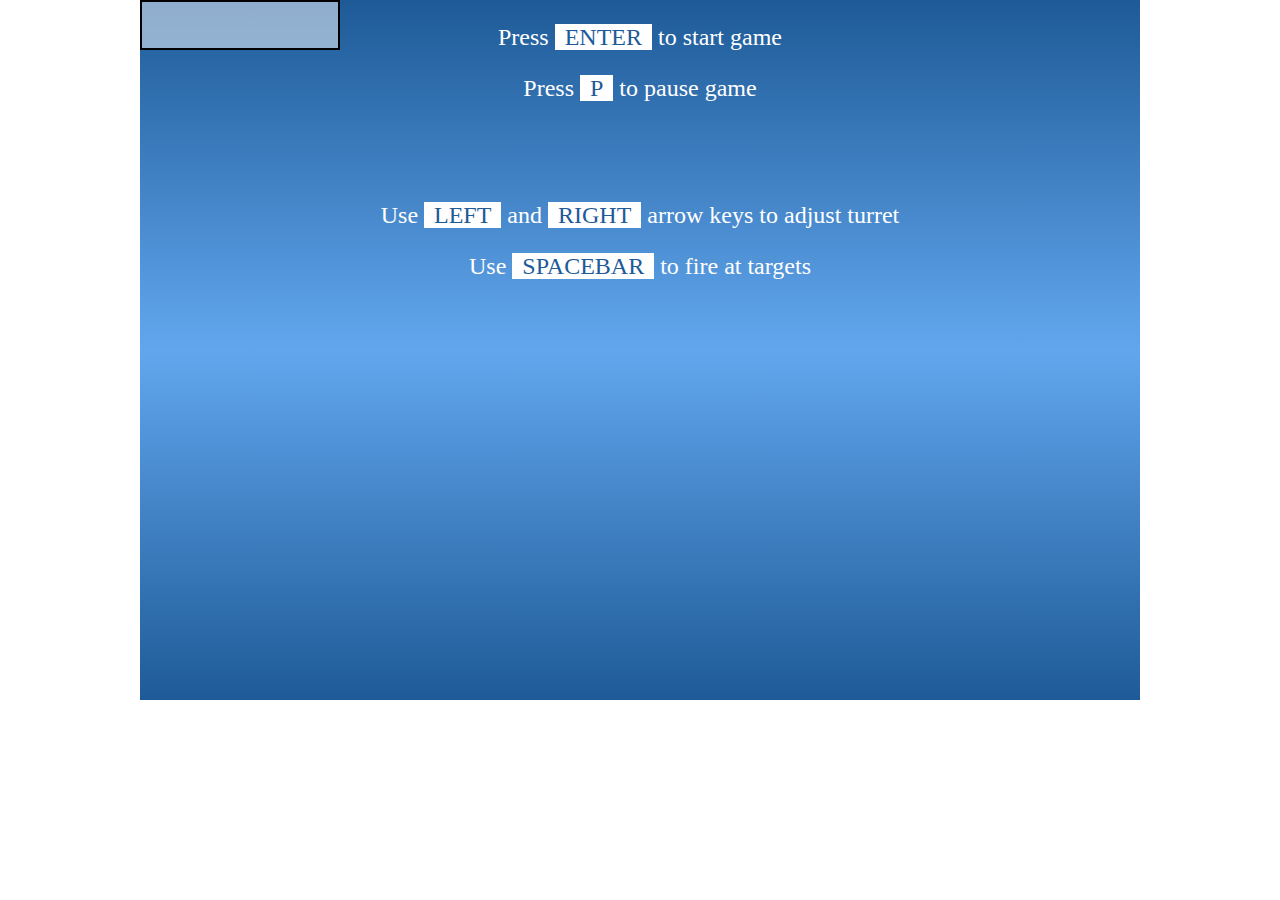
==== nocanvas.html @ 4cc7dcd5 "moving target logic" ====
<!DOCTYPE html>
<html>
<head>
<title>Target Practice</title>
<meta charset="utf-8">
<link rel="stylesheet" type="text/css" href="css/style.css">
<script type="application/javascript" src="https://ajax.googleapis.com/ajax/libs/jquery/3.4.1/jquery.min.js"></script>
<script type="application/javascript">

var game = {};
game.width=1000;
game.height=700;
game.started=false;

var turret={};
turret.width=22;
turret.length=200;
turret.angle=90;
turret.x=game.width / 2;
// offset (0 = edge of game field, 0.5 = half-way outside game field, 1 = fully outside gamefield) 
// value of 0 you can see the edge of turret when it rotates, 0.5 is MOST EFFECTIVE for hiding this, and > 0.5 is not needed
// and negative value moves it further inside the game field
turret.offset=0.5;
//turret.width / 2 because 0 is the edge of the screen, but in order for the shots to align with the turret, the transform of the turret moves it away from the edge
// turret width of 20 with a bottom-position of -10 (move down 20/2) moves the turret to the edge (i.e., 0)
// so moving it down one more half of turret width 10 (20/2), allows us to hide the bottom edge of turret in the game's border when it rotates
turret.y=0 - (turret.width * turret.offset);

var shot={};
shot.width=22;
shot.height=22;
shot.speed=2;

// calculate starting position of shot based off of turret's current position
function calculate_shot()
{

  var angle = turret.angle / 180 * Math.PI;
  
  shot.x = game.width - (turret.length * Math.cos(angle) + turret.x) - (shot.width / 2);
  shot.y = game.height - (turret.length * Math.sin(angle) + turret.y) - (shot.height / 2);

}

$(document).ready(function()
{

  $("#game, #game_frame")
    .width(game.width)
    .height(game.height);

  $("#turret")
    .width(turret.length)
    .height(turret.width)
    .css(
      {
        "bottom": -1 * (turret.width * (turret.offset + 0.5)) + "px",
        "left": game.width/2 - turret.length + "px"
      });
      
  $(".target").data(
  {
    "hit": false,
    "timeout": 0,
    "speed": Math.random()*5+4,
    "max": false
  });

  $(document).keydown(function(e)
  {
      
  
    if(e.keyCode==87)
      turret.length += 10;
    else if(e.keyCode==83)
      turret.length -= 10;
    else if(e.keyCode==38)
      turret.offset -= .5
    else if(e.keyCode==40)
      turret.offset += .5
    // [enter] to start game
    if(e.keyCode == 13)
    {
      if(!game.started)
      {
        $("#message").hide();
        $("#turret").show();
        game.started=true;
        animate();
      } 
    }
    // [left arrow] to decrease angle of turret
    else if(e.keyCode==37)
    {
      if(!game.paused && game.started)
        turret.angle -= 5;
    }
    // [right arrow] to increase angle of turret
    else if(e.keyCode==39)
    {
      if(!game.paused && game.started)
        turret.angle += 5;
    }
    // [space] to shoot
    else if(e.keyCode==32)
    {
      if(!game.paused && game.started)
      {
        // calculate starting position of shot
        calculate_shot();
        
        // create and append shot
        $("<div>")
          .addClass("bullet")
          .css("left", shot.x+"px")
          .css("top", shot.y+"px")
          .width(shot.width)
          .height(shot.height)
          .data("angle", turret.angle)
          .appendTo($("#game"));
      }
    }
    // [p] to pause game
    else if(e.keyCode==80)
    {
      if(game.started)
      {
        game.paused=!game.paused;
        if(!game.paused)
        {
          $("#pause").hide();
          animate();
        }
        else
          $("#pause").show();
      }
    }
  
    // limit degree of turret
    /*
    if(turret.angle <= 20)
      turret.angle = 20;
    else if(turret.angle >= 160)
      turret.angle = 160;
    */
  
    turret.y=0 - (turret.width * turret.offset);
    $("#turret")
      .width(turret.length)
      .height(turret.width)
      .css
        ({
          "bottom": -1 * (turret.width * (turret.offset + 0.5)) + "px",
          "left": game.width/2 - turret.length + "px"
        });
    $("#turret").css("transform", "rotate(" + turret.angle + "deg)");
    
  }).mousemove(function(e)
  {
  
    var offset = $("#game").offset();
    $(".target").css(
    {
      "left": (e.clientX - offset.left),
      "top": (e.clientY - offset.top)
    });
  
  });

});
</script>
</head>

<body>

<div id="game_frame"></div>

<div id="game">
  
  <div id="message">
    <p>Press <span>ENTER</span> to start game</p>
    <p style="margin-bottom: 100px;">Press <span>P</span> to pause game</p>
    <p>Use <span>LEFT</span> and <span>RIGHT</span> arrow keys to adjust turret</p>
    <p>Use <span>SPACEBAR</span> to fire at targets</p>
  </div>
  
  <div id="pause">PAUSED</div>
  
  <div id="turret"></div>
  
  <div id="targets">
    <div class="target"></div>
  </div>
  
</div>

<script type="application/javascript">
var request_frame = (function(callback)
{
  return window.requestAnimationFrame || window.webkitRequestAnimationFrame || window.mozRequestAnimationFrame || window.oRequestAnimationFrame || window.msRequestAnimationFrame || function(callback) {window.setTimeout(callback, 1000 / 60);};
})();

function animate()
{

  if(game.paused)
  {
    return;
  }

  $(".target").each(function()
  {
  
    var target = {};
    target.x = (parseFloat($(this).css("left")));
    target.width = $(this).width();
  
    if($(this).data("max"))
    {
      if(target.x - 4 <= 0)
      {
        $(this).css("left", 0);
        $(this).data("max", false);
      }
      else
        $(this).css("left", "-=4");   
    }
    else
    {
      if(target.x+target.width +4 >= game.width)
      {
        $(this).css("left", game.width - target.width);
        $(this).data("max", true);
      }
      else
        $(this).css("left", "+=4");
    }
  
    
    //if((x + ) >= game.width)
    
  
  });

  $(".bullet").each(function()
  {

    var angle = $(this).data("angle") / 180 * Math.PI;
    
    $(this).css(
    {
      "left": "-=" + (Math.cos(angle) * shot.speed),
      "top": "-=" + (Math.sin(angle) * shot.speed)
    });
    
    var x = (parseFloat($(this).css("left")));
    var y = (parseFloat($(this).css("top")));
    
    
    // offset needed for top and left because that's where the origin is located
    var hit =
    // top boundary
    ((y + shot.height) <= 0) ||
    // bottom boundary
    ((y) >= game.height) ||
    // left boundary
    ((x + shot.width) <= 0) ||
    // right boundary
    ((x) >= game.width);

    // calculate shot hitting a target if it hasn't already hit a boundary
    if(!hit)
    {
      $(".target").each(function()
      {
  
        var target = {};
        target.x = (parseFloat($(this).css("left")));
        target.y = (parseFloat($(this).css("top")));
        target.width = $(this).width();
        target.height = $(this).height();
        
        var target_hit = ( ((x + shot.width) >= target.x ) && (x <= (target.x + target.width) ) ) && ( ((y + shot.height) >= target.y)  &&  (y <= (target.y + target.height))  );
      
        if(target_hit)
          $(this).data("hit", true);
      
        hit = hit || target_hit;
      
      });
    }
    
    
    
    if(hit)
      $(this).remove();

  });

  document.title = $(".bullet").length;

  request_frame(function()
  {
    animate();
  });

}
</script>

</body>
</html>
---- css/style.css ----
#game, #game_frame {
  background: linear-gradient(#1e5a97, #62a7ee, #1e5a97);
  margin: auto;
  position: absolute;
  top: 0;
  left: 0;
  right: 0;
  z-index: 0;
}

#game_frame {
  background: none;
  box-shadow: 0 0 0 1000px #fff;
  z-index: 1;
}

.bullet {
  border: 2px solid #000;
  background: rgba(255, 255, 255, 0.5);
  display: inline-block;
  position: absolute;
  box-sizing: border-box;
  border-radius: 9999px;
  z-index: 1;
}

#turret {
  background: #000;
  position: absolute;
  transform-origin: 100% 50%;
  transform: rotate(90deg);
  z-index: 2;
  display: none;
}

#message {
  font: 18pt calibri;
  color: #fff;
  text-align: center;
  position: absolute;
  width: 100%;
  height: 100%;
  z-index: 3;
}

#message span {
  background: #fff;
  color: #1e5a97;
  padding: 0 10px;
}

#pause {
  font: 28pt calibri;
  background: #fff;
  color: #1e5a97;
  text-align: center;
  width: 100%;
  height: 38pt;
  line-height: 38pt;
  position: absolute;
  top: 0;
  bottom: 0;
  margin: auto;
  opacity: 0.7;
  z-index: 4;
  display: none;
}

#targets {
  position: absolute;
  width: 100%;
  height: 100%;
}

.target {
  box-sizing: border-box;
  border: 2px solid #000;
  background: rgba(255, 255, 255, 0.5);
  width: 200px;
  height: 50px;
  position: absolute;
  top: 0;
  left: 0;
}
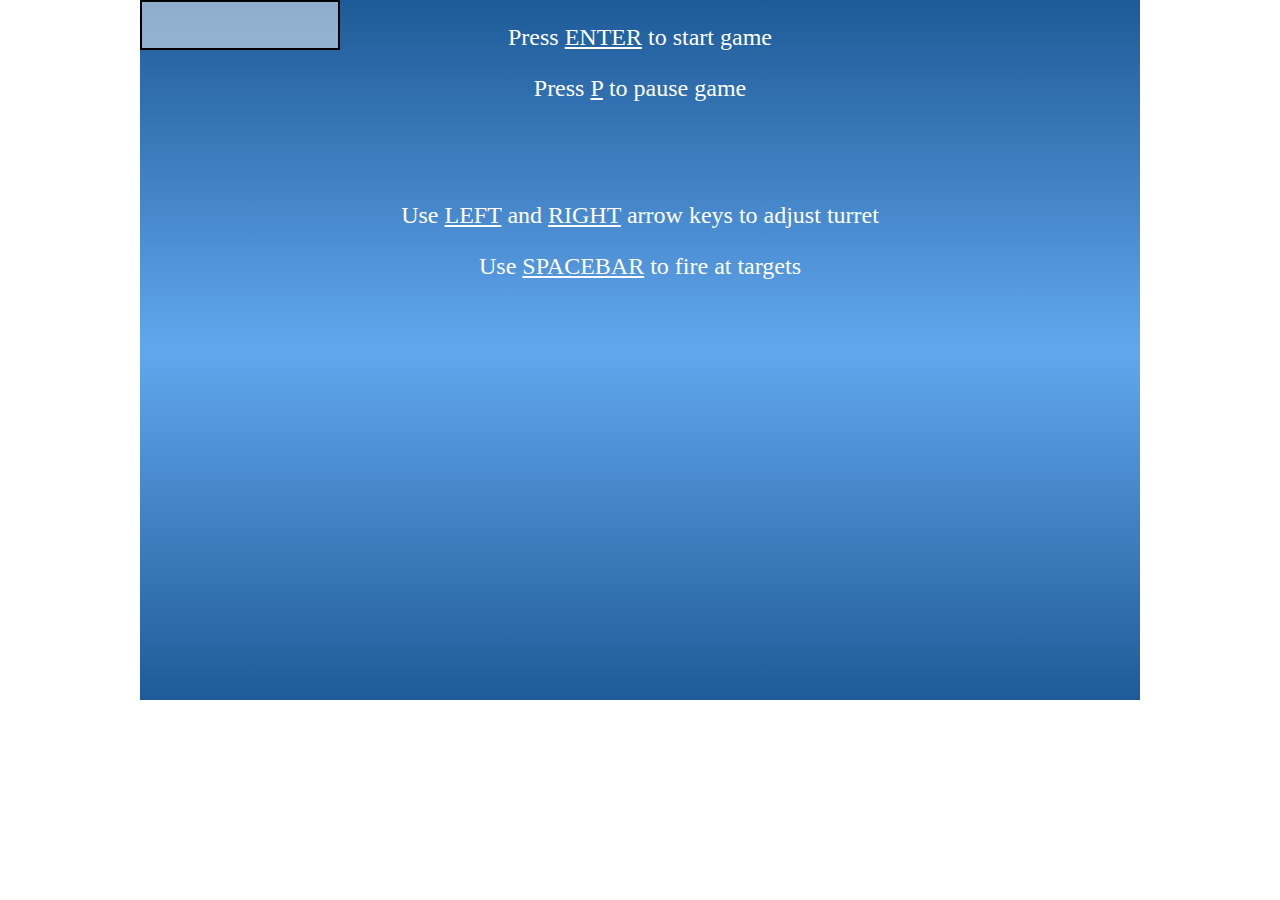
==== commit 86e68f18: "score system implemented" ====
--- a/nocanvas.html
+++ b/nocanvas.html
@@ -11,6 +11,7 @@
 game.width=1000;
 game.height=700;
 game.started=false;
+game.score=0;
 
 var turret={};
 turret.width=22;
@@ -60,9 +61,9 @@
       
   $(".target").data(
   {
-    "hit": false,
-    "timeout": 0,
-    "speed": Math.random()*5+4,
+    "prev_hit": false,
+    "timeout": 10000,
+    "speed": Math.random()*10+2,
     "max": false
   });
 
@@ -178,10 +179,10 @@
 <div id="game">
   
   <div id="message">
-    <p>Press <span>ENTER</span> to start game</p>
-    <p style="margin-bottom: 100px;">Press <span>P</span> to pause game</p>
-    <p>Use <span>LEFT</span> and <span>RIGHT</span> arrow keys to adjust turret</p>
-    <p>Use <span>SPACEBAR</span> to fire at targets</p>
+    <p>Press <u>ENTER</u> to start game</p>
+    <p style="margin-bottom: 100px;">Press <u>P</u> to pause game</p>
+    <p>Use <u>LEFT</u> and <u>RIGHT</u> arrow keys to adjust turret</p>
+    <p>Use <u>SPACEBAR</u> to fire at targets</p>
   </div>
   
   <div id="pause">PAUSED</div>
@@ -214,29 +215,48 @@
     var target = {};
     target.x = (parseFloat($(this).css("left")));
     target.width = $(this).width();
-  
-    if($(this).data("max"))
-    {
-      if(target.x - 4 <= 0)
-      {
-        $(this).css("left", 0);
-        $(this).data("max", false);
+    
+  
+    var speed = $(this).data("speed");
+    var timeout = new Date() - $(this).data("timeout");
+  
+    // don't move for 3 seconds after target has been hit
+    if(timeout >= 3000)
+    {
+      // allow target to be hit again to increase score
+      $(this).data("prev_hit", false);
+      
+      if($(this).data("max"))
+      {
+        if(target.x - speed <= 0)
+        {
+          $(this).css("left", 0);
+          $(this).data(
+          {
+            "max": false,
+            "speed": Math.random()*10+2
+          });
+        }
+        else
+          $(this).css("left", "-=" + speed);   
       }
       else
-        $(this).css("left", "-=4");   
-    }
-    else
-    {
-      if(target.x+target.width +4 >= game.width)
-      {
-        $(this).css("left", game.width - target.width);
-        $(this).data("max", true);
+      {
+        if(target.x+target.width + speed >= game.width)
+        {
+          $(this).css("left", game.width - target.width);
+          $(this).data(
+          {
+            "max": true,
+            "speed": Math.random()*10+2
+          });
+        }
+        else
+          $(this).css("left", "+=" + speed);
       }
-      else
-        $(this).css("left", "+=4");
-    }
-  
-    
+    }
+    //else
+      //$(this).data("timeout", timeout-1);
     //if((x + ) >= game.width)
     
   
@@ -283,7 +303,18 @@
         var target_hit = ( ((x + shot.width) >= target.x ) && (x <= (target.x + target.width) ) ) && ( ((y + shot.height) >= target.y)  &&  (y <= (target.y + target.height))  );
       
         if(target_hit)
-          $(this).data("hit", true);
+        {
+          // initialize time for target inactivity (even if it gets hit again when inactive, but it won't increase score)
+          $(this).data("timeout", new Date());
+          
+          // don't increase score if target is in inactive state
+          //[update] adjust score according to target hit
+          if(!$(this).data("prev_hit"))
+            game.score++;
+            
+          // assign prev_hit value
+          $(this).data("prev_hit", true);
+        }
       
         hit = hit || target_hit;
       
@@ -297,7 +328,8 @@
 
   });
 
-  document.title = $(".bullet").length;
+  //document.title = $(".bullet").length;
+  document.title=game.score;
 
   request_frame(function()
   {
--- a/css/style.css
+++ b/css/style.css
@@ -43,12 +43,6 @@
   z-index: 3;
 }
 
-#message span {
-  background: #fff;
-  color: #1e5a97;
-  padding: 0 10px;
-}
-
 #pause {
   font: 28pt calibri;
   background: #fff;
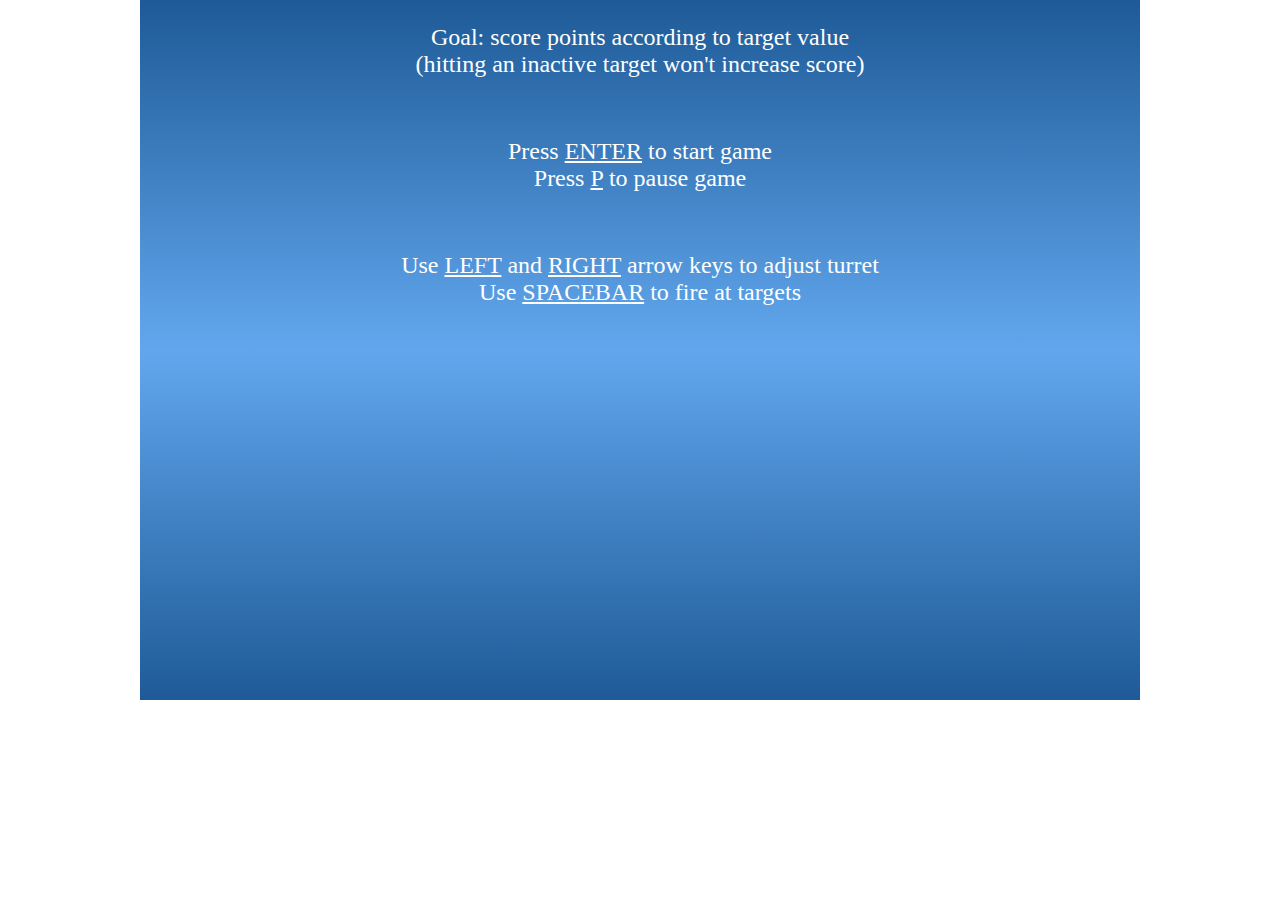
==== commit 323965dc: "assign values to targets dynamically" ====
--- a/nocanvas.html
+++ b/nocanvas.html
@@ -30,7 +30,7 @@
 var shot={};
 shot.width=22;
 shot.height=22;
-shot.speed=2;
+shot.speed=4;
 
 // calculate starting position of shot based off of turret's current position
 function calculate_shot()
@@ -59,12 +59,20 @@
         "left": game.width/2 - turret.length + "px"
       });
       
-  $(".target").data(
-  {
-    "prev_hit": false,
-    "timeout": 10000,
-    "speed": Math.random()*10+2,
-    "max": false
+  $.each($(".target"), function(index, value)
+  {
+    $(this)
+      .data(
+        {
+          "prev_hit": false,
+          "timeout": 10000,
+          "speed": Math.random()*10+2,
+          "max": false,
+          "value": (($(".target").length-index-1)*3+1),
+          "value": Math.pow(2, ($(".target").length-index-1))
+        })
+      .css("top", index*60 + "px")
+      .html($(this).data("value"));
   });
 
   $(document).keydown(function(e)
@@ -86,6 +94,7 @@
       {
         $("#message").hide();
         $("#turret").show();
+        $("#targets").show();
         game.started=true;
         animate();
       } 
@@ -138,12 +147,10 @@
     }
   
     // limit degree of turret
-    /*
     if(turret.angle <= 20)
       turret.angle = 20;
     else if(turret.angle >= 160)
       turret.angle = 160;
-    */
   
     turret.y=0 - (turret.width * turret.offset);
     $("#turret")
@@ -156,7 +163,9 @@
         });
     $("#turret").css("transform", "rotate(" + turret.angle + "deg)");
     
-  }).mousemove(function(e)
+  });
+  /*
+  .mousemove(function(e)
   {
   
     var offset = $("#game").offset();
@@ -167,6 +176,7 @@
     });
   
   });
+  */
 
 });
 </script>
@@ -179,10 +189,21 @@
 <div id="game">
   
   <div id="message">
-    <p>Press <u>ENTER</u> to start game</p>
-    <p style="margin-bottom: 100px;">Press <u>P</u> to pause game</p>
-    <p>Use <u>LEFT</u> and <u>RIGHT</u> arrow keys to adjust turret</p>
-    <p>Use <u>SPACEBAR</u> to fire at targets</p>
+    <p>
+      Goal: score points according to target value
+      <br>
+      (hitting an inactive target won't increase score)
+    </p>
+    <p>
+      Press <u>ENTER</u> to start game
+      <br>
+      Press <u>P</u> to pause game
+    </p>
+    <p>
+      Use <u>LEFT</u> and <u>RIGHT</u> arrow keys to adjust turret
+      <br>
+      Use <u>SPACEBAR</u> to fire at targets
+    </p>
   </div>
   
   <div id="pause">PAUSED</div>
@@ -190,7 +211,13 @@
   <div id="turret"></div>
   
   <div id="targets">
-    <div class="target"></div>
+    <div class="target">10</div>
+    <div class="target">7</div>
+    <div class="target">3</div>
+    <div class="target">1</div>
+    <div class="target">1</div>
+    <div class="target">1</div>
+    <div class="target">1</div>
   </div>
   
 </div>
@@ -224,7 +251,9 @@
     if(timeout >= 3000)
     {
       // allow target to be hit again to increase score
-      $(this).data("prev_hit", false);
+      $(this)
+        .data("prev_hit", false)
+        .css("background-color", "rgba(255, 255, 255, 0.5");
       
       if($(this).data("max"))
       {
@@ -310,10 +339,12 @@
           // don't increase score if target is in inactive state
           //[update] adjust score according to target hit
           if(!$(this).data("prev_hit"))
-            game.score++;
+            game.score+=$(this).data("value");
             
           // assign prev_hit value
-          $(this).data("prev_hit", true);
+          $(this)
+            .data("prev_hit", true)
+            .css("background-color", "rgba(0, 0, 0, 0.5)");
         }
       
         hit = hit || target_hit;
--- a/css/style.css
+++ b/css/style.css
@@ -43,6 +43,10 @@
   z-index: 3;
 }
 
+#message p {
+  margin-bottom: 60px;
+}
+
 #pause {
   font: 28pt calibri;
   background: #fff;
@@ -64,10 +68,10 @@
   position: absolute;
   width: 100%;
   height: 100%;
+  display: none;
 }
 
 .target {
-  box-sizing: border-box;
   border: 2px solid #000;
   background: rgba(255, 255, 255, 0.5);
   width: 200px;
@@ -75,4 +79,7 @@
   position: absolute;
   top: 0;
   left: 0;
+  text-align: center;
+  font: 20pt calibri;
+  line-height: 50px;
 }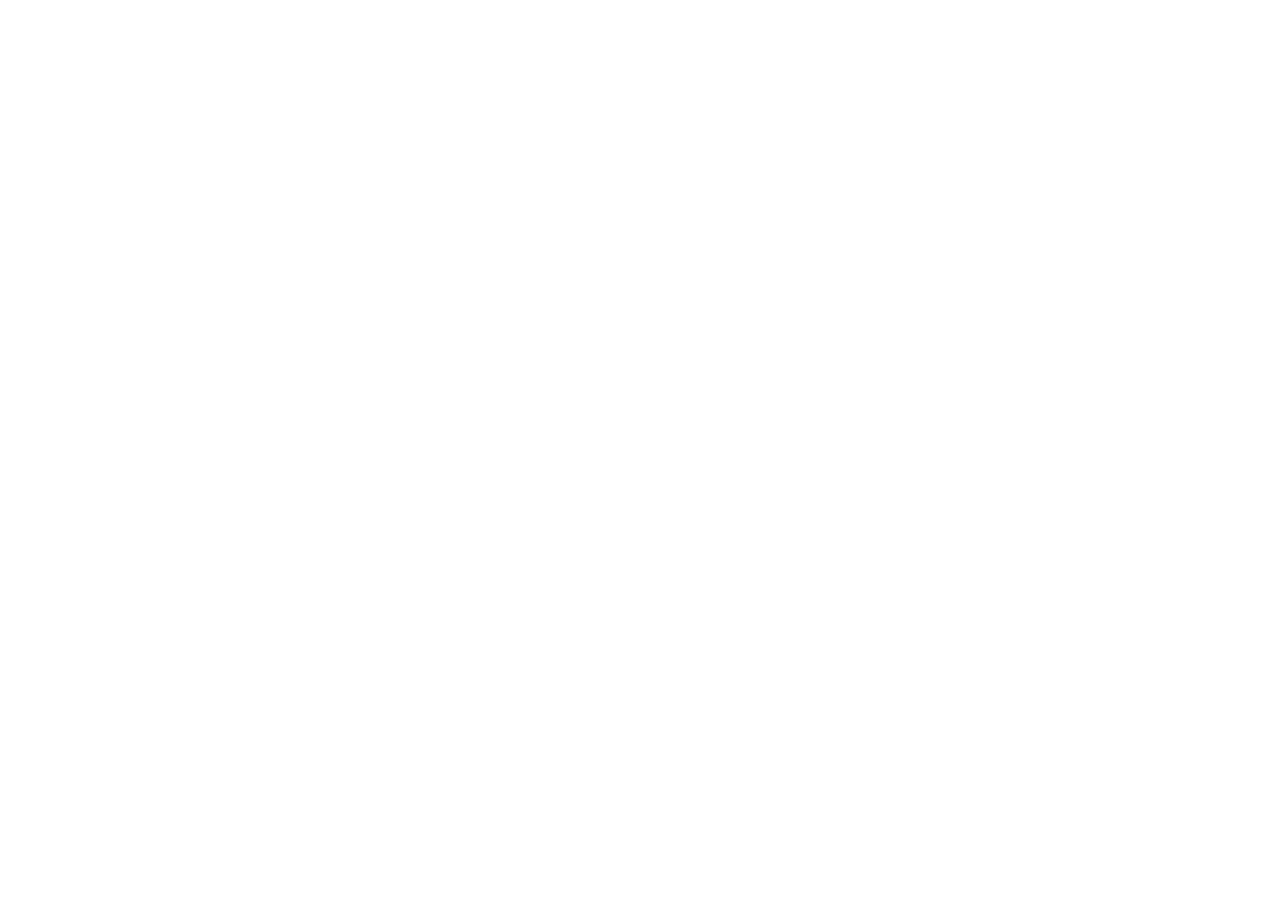
==== commit ea67fba3: "implemented submit and keeping track of time" ====
--- a/nocanvas.html
+++ b/nocanvas.html
@@ -5,13 +5,25 @@
 <meta charset="utf-8">
 <link rel="stylesheet" type="text/css" href="css/style.css">
 <script type="application/javascript" src="https://ajax.googleapis.com/ajax/libs/jquery/3.4.1/jquery.min.js"></script>
+<script type="application/javascript" src="js/angular.min.js"></script>
+<script type="application/javascript" src="js/angular-messages.min.js"></script>
 <script type="application/javascript">
+angular.module("myApp", ["ngMessages"]);
+
+var scores;
 
 var game = {};
 game.width=1000;
 game.height=700;
 game.started=false;
+game.paused_start=0;
+game.paused_time=0;
+game.start=0;
+game.end=0;
 game.score=0;
+game.hits=0;
+game.inactive_hits=0;
+game.misses=0;
 
 var turret={};
 turret.width=22;
@@ -26,12 +38,20 @@
 // turret width of 20 with a bottom-position of -10 (move down 20/2) moves the turret to the edge (i.e., 0)
 // so moving it down one more half of turret width 10 (20/2), allows us to hide the bottom edge of turret in the game's border when it rotates
 turret.y=0 - (turret.width * turret.offset);
+turret.ammo=30;
 
 var shot={};
 shot.width=22;
 shot.height=22;
 shot.speed=4;
 
+var target={};
+target.border_width=2;
+target.border_color="#000";
+target.background_color="rgba(255, 255, 255, 0.5)";
+target.width=200;
+target.height=50;
+
 // calculate starting position of shot based off of turret's current position
 function calculate_shot()
 {
@@ -46,7 +66,16 @@
 $(document).ready(function()
 {
 
-  $("#game, #game_frame")
+  // get current scores
+  $.post("scores.php",
+    {},
+    function(data)
+    {
+      scores=JSON.parse(data);
+    }
+  );
+
+  $("#game_frame, #game, #gameover")
     .width(game.width)
     .height(game.height);
 
@@ -71,7 +100,14 @@
           "value": (($(".target").length-index-1)*3+1),
           "value": Math.pow(2, ($(".target").length-index-1))
         })
-      .css("top", index*60 + "px")
+      .css(
+        {
+          "top": index*60 + "px",
+          "border": target.border_width + "px solid " + target.border_color,
+          "background-color": target.background_color,
+          "width": target.width,
+          "height": target.height
+        })
       .html($(this).data("value"));
   });
 
@@ -95,7 +131,10 @@
         $("#message").hide();
         $("#turret").show();
         $("#targets").show();
+        $("#ammo").show();
+        $("#score").show();
         game.started=true;
+        game.start=Date.now();
         animate();
       } 
     }
@@ -111,11 +150,14 @@
       if(!game.paused && game.started)
         turret.angle += 5;
     }
-    // [space] to shoot
-    else if(e.keyCode==32)
-    {
-      if(!game.paused && game.started)
-      {
+    // [f] to shoot
+    else if(e.keyCode==70)
+    {
+      if(!game.paused && game.started && turret.ammo > 0)
+      {
+      
+        turret.ammo--;
+      
         // calculate starting position of shot
         calculate_shot();
         
@@ -140,9 +182,13 @@
         {
           $("#pause").hide();
           animate();
+          game.paused_time+=(Date.now() - game.paused_start);
         }
         else
+        {
+          game.paused_start=Date.now();
           $("#pause").show();
+        }
       }
     }
   
@@ -200,9 +246,9 @@
       Press <u>P</u> to pause game
     </p>
     <p>
-      Use <u>LEFT</u> and <u>RIGHT</u> arrow keys to adjust turret
-      <br>
-      Use <u>SPACEBAR</u> to fire at targets
+      Press <u>LEFT</u> and <u>RIGHT</u> arrow keys to adjust turret
+      <br>
+      Press <u>F</u> to fire at targets
     </p>
   </div>
   
@@ -211,15 +257,75 @@
   <div id="turret"></div>
   
   <div id="targets">
-    <div class="target">10</div>
-    <div class="target">7</div>
-    <div class="target">3</div>
-    <div class="target">1</div>
-    <div class="target">1</div>
-    <div class="target">1</div>
-    <div class="target">1</div>
+    <div class="target"></div>
+    <div class="target"></div>
+    <div class="target"></div>
+    <div class="target"></div>
+    <div class="target"></div>
+    <div class="target"></div>
+    <div class="target"></div>
   </div>
   
+  <div id="score">Score: <span class="score">0</span></div>
+  <div id="ammo">Ammo: <span class="ammo">30</span></div>
+
+</div>
+
+<div id="gameover">
+
+  <form id="results" name="myForm" ng-app="myApp" onsubmit="submit_score(event)">
+    <p style="background: #fff; color: #1e5a97;">Game Over</p>
+    
+    <p>
+      Enter your initials
+      <br>
+      <input id="player" maxlength="3" type="text" name="initials" pattern="[A-Za-z]*" ng-pattern="/^[A-Za-z]*$/" ng-maxlength="3" ng-minlength="1" ng-model="initials" style="text-transform: uppercase;" required title="1-3 letters">
+    </p>
+    
+    <p>
+      Score: <span class="score">0</span>
+      <br>
+      Hits: <span class="hits">0</span>
+      <br>
+      Inactive Hits: <span class="inactive_hits">0</span>
+      <br>
+      Misses: <span class="misses">0</span>
+      <br>
+      Time: <span class="time">0s</span>
+    </p>
+    
+    <p>
+      <input type="submit" value="Submit Score">
+    </p>
+    
+    <div style="position: absolute; bottom: 0; left: 0; right: 0; margin: auto;" ng-messages="myForm.initials.$error" role="alert">
+      <div ng-message="pattern">Only use letters for initials</div>
+      <!-- following messages aren't necessary, but just keeping as a reference -->
+      <!-- maxlength won't show because maxlength="3" prevents more characters from being written -->
+      <!-- minlength won't show because it won't activate with ng-minlength="1", ng-minlength="2" will only trigger the message -->
+      <!-- required WILL show, but it would show up immediately, which I don't want -->
+      <!-- <div ng-message="maxlength">Maximum of 3 characters</div> -->
+      <!-- <div ng-message="minlength">Minimum of 1 character</div> -->
+      <!-- <div ng-message="required">You must enter something</div> -->
+    </div>
+    
+  </form>
+
+  <table id="scores">
+
+    <tr>
+      <th>Rank</th>
+      <th>Player</th>
+      <th>Score</th>
+      <th>Hits</th>
+      <th>Inactive Hits</th>
+      <th>Misses</th>
+      <th>Time</th>
+      <th>Date</th>
+    </tr>
+
+  </table>
+
 </div>
 
 <script type="application/javascript">
@@ -239,13 +345,10 @@
   $(".target").each(function()
   {
   
-    var target = {};
     target.x = (parseFloat($(this).css("left")));
-    target.width = $(this).width();
-    
   
     var speed = $(this).data("speed");
-    var timeout = new Date() - $(this).data("timeout");
+    var timeout = Date.now() - $(this).data("timeout");
   
     // don't move for 3 seconds after target has been hit
     if(timeout >= 3000)
@@ -271,9 +374,9 @@
       }
       else
       {
-        if(target.x+target.width + speed >= game.width)
-        {
-          $(this).css("left", game.width - target.width);
+        if(target.x+target.width + speed + (target.border_width * 2) >= game.width)
+        {
+          $(this).css("left", game.width - target.width - (target.border_width * 2));
           $(this).data(
           {
             "max": true,
@@ -284,11 +387,7 @@
           $(this).css("left", "+=" + speed);
       }
     }
-    //else
-      //$(this).data("timeout", timeout-1);
-    //if((x + ) >= game.width)
-    
-  
+
   });
 
   $(".bullet").each(function()
@@ -317,29 +416,33 @@
     // right boundary
     ((x) >= game.width);
 
+    if(hit)
+      game.misses++;
+
     // calculate shot hitting a target if it hasn't already hit a boundary
     if(!hit)
     {
       $(".target").each(function()
       {
   
-        var target = {};
         target.x = (parseFloat($(this).css("left")));
         target.y = (parseFloat($(this).css("top")));
-        target.width = $(this).width();
-        target.height = $(this).height();
         
         var target_hit = ( ((x + shot.width) >= target.x ) && (x <= (target.x + target.width) ) ) && ( ((y + shot.height) >= target.y)  &&  (y <= (target.y + target.height))  );
       
         if(target_hit)
         {
           // initialize time for target inactivity (even if it gets hit again when inactive, but it won't increase score)
-          $(this).data("timeout", new Date());
+          $(this).data("timeout", Date.now());
           
           // don't increase score if target is in inactive state
-          //[update] adjust score according to target hit
           if(!$(this).data("prev_hit"))
+          {
             game.score+=$(this).data("value");
+            game.hits++;
+          }
+          else
+            game.inactive_hits++;
             
           // assign prev_hit value
           $(this)
@@ -359,13 +462,122 @@
 
   });
 
-  //document.title = $(".bullet").length;
-  document.title=game.score;
+  $(".ammo").html(turret.ammo);
+  $(".score").html(game.score);
+  
+  if(turret.ammo == 0 && $(".bullet").length == 0)
+  {
+    game.end=Date.now();
+    
+    game.start+=game.paused_time;
+    
+    $(".hits").html(game.hits);
+    $(".inactive_hits").html(game.inactive_hits);
+    $(".misses").html(game.misses);
+    game.time=get_time(game.start, game.end);
+    $(".time").html(game.time);
+    
+    $("#gameover").show();
+    return;
+  }
 
   request_frame(function()
   {
     animate();
   });
+
+}
+
+var second = 1000;
+var minute = second * 60;
+var hour = minute * 60;
+
+// determine time between two date times
+function get_time(begin, end)
+{
+
+  var elapsed = end - begin;
+  if(elapsed >= hour)
+    return parseInt(elapsed / hour) + "h" + parseInt(elapsed % hour / minute) + "m" + parseInt(elapsed % minute / second) + "s";
+  else if(elapsed >= minute)
+    return parseInt(elapsed / minute) + "m" + parseInt(elapsed % minute / second) + "s";
+  else
+    return parseInt(elapsed / second) + "s";
+
+}
+
+function submit_score(e)
+{
+  // not needed it seems since AngularJS seems to prevent form from being submitted if no action is assigned to form
+  // but just to be safe
+  e.preventDefault();
+  
+  var record = {
+      update: true,
+      player: $("#player").val().toUpperCase(),
+      score: game.score,
+      hits: game.hits,
+      inactive_hits: game.inactive_hits,
+      misses: game.misses,
+      time: game.time,
+      date: game.end,
+      raw_time: game.end-game.start
+    }
+  
+  // submit form without leaving/refreshing page
+  $.post("scores.php", record,
+    function(data)
+    {
+      // following code won't work since it takes too long, and the rest of the javascript code executes before this is finished resulting in scores being undefined
+      // instead, on document ready, get the current scores and assign them to scores object and here, just push the record object to the array of current scores
+      // data isn't jeopardized since even if the user does alter the scores object on the client, it will have an effect on the scores shown on the scores table, but the scores object isn't sent back to the server, just current record
+      // of course, user could just alter the attributes that make up the record object before submitting their initials, but that just isn't fun :P
+      //scores=JSON.parse(data);
+    }
+  
+  );
+
+  // push current record to scores (retrieved using scores.php earlier)
+  scores.push(record);
+
+  // sort records according to score, time spent (if scores equal), date (if time spent equal, earlier record gets precedence)
+  scores.sort(compare);
+  
+  // build scores table
+  $.each(scores, function(index, value)
+  {
+    $("<tr>")
+      .append($("<td>").html(index+1))
+      .append($("<td>").html(value.player))
+      .append($("<td>").html(value.score))
+      .append($("<td>").html(value.hits))
+      .append($("<td>").html(value.inactive_hits))
+      .append($("<td>").html(value.misses))
+      .append($("<td>").html(value.time))
+      .append($("<td>").html(new Date(Number(value.date)).toLocaleDateString()))
+      .appendTo($("#scores"));
+  });
+  
+  //hide results and show scores
+  $("#results").hide();
+  $("#scores").show();
+
+}
+
+function compare(a, b)
+{
+
+  if(a.score == b.score)
+  {
+  
+    if(a.raw_time == b.raw_time)
+      return a.date - b.date;
+      
+    return a.raw_time - b.raw_time;
+    
+  }
+
+  return b.score - a.score;
 
 }
 </script>
--- a/css/style.css
+++ b/css/style.css
@@ -82,4 +82,22 @@
   text-align: center;
   font: 20pt calibri;
   line-height: 50px;
+}
+
+#ammo {
+  font: 28pt calibri;
+  color: #fff;
+  position: absolute;
+  bottom: 0;
+  left: 0;
+  display: none;
+}
+
+#score {
+  font: 28pt calibri;
+  color: #fff;
+  position: absolute;
+  bottom: 0;
+  right: 0;
+  display: none;
 }